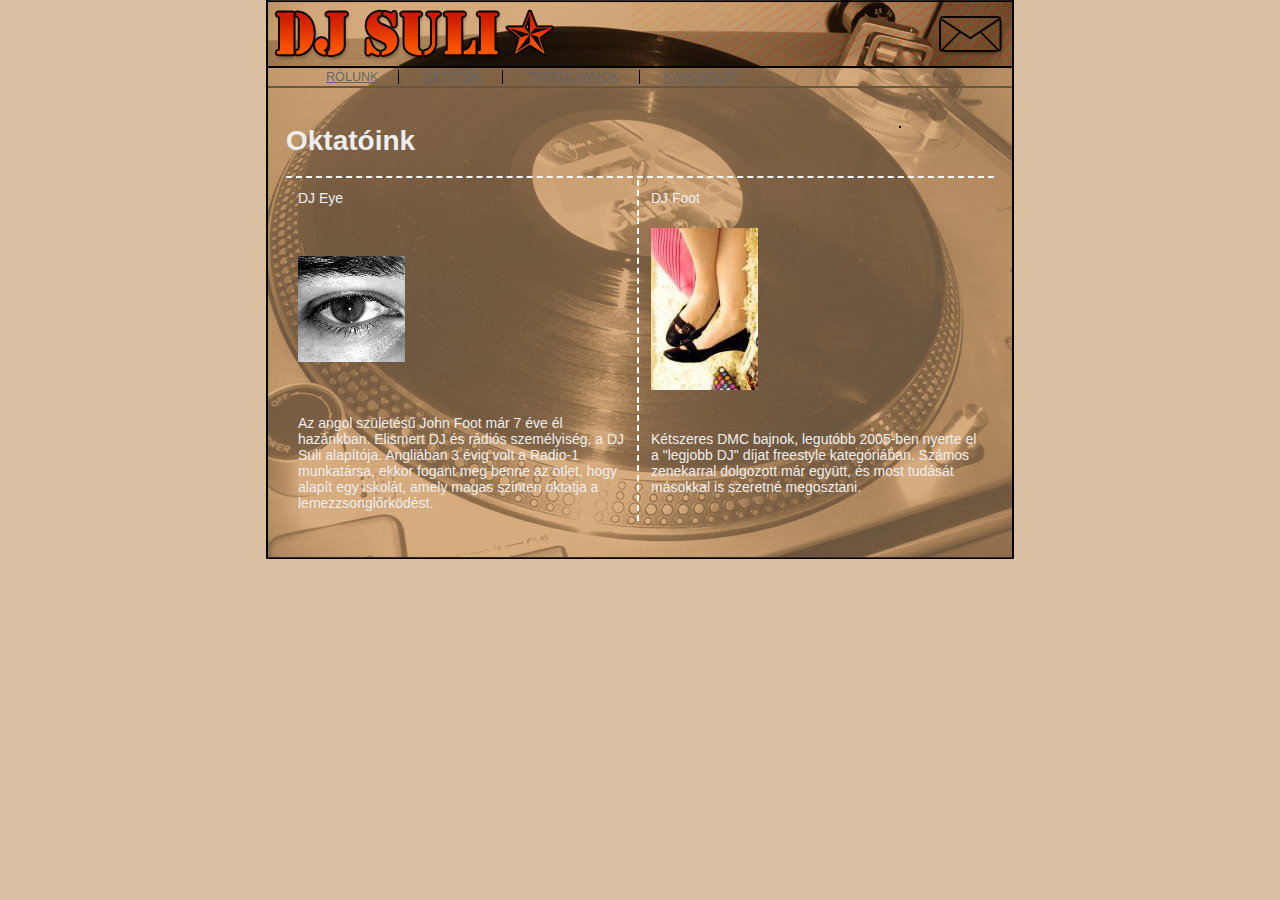
==== munkafájlok-40/oktatok.html @ 5e8c9d04 "Add files via upload" ====
<!DOCTYPE html>
<html lang="hu">
<head>
<meta charset="utf-8">
<link rel="stylesheet" href="styles.css">
<title>DJ Suli</title>
</head>
<body>
    <div id="lap">
        <div id="cim">
        </div>
        <div id="menu">
            <ul>
                <li><a href="index.html">Rólunk</a></li>
                <li><a href="oktatok.html">Oktatók</a></li>
                <li><a href="tanfolyamok.html">Tanfolyamok</a></li>
                <li><a href="kapcsolat.html">Kapcsolat</a></li>
            </ul>
        </div>
        <div id="szoveg">
            <h1>Oktatóink</h1>
            <table>
                <thead>
                    <tr>
                        <td>DJ Eye</td>
                        <td>DJ Foot</td>
                    </tr>
                </thead>
                <tbody>
                    <tr>
                        <td><img src="dj_eye.gif"></td>
                        <td><img src="dj_foot.jpg"></td>
                    </tr>
                    <tr>
                        <td>Az angol születésű John Foot már 7 éve él hazánkban. Elismert DJ és rádiós személyiség, a DJ Suli alapítója. Angliában 3 évig volt a Radio-1 munkatársa, ekkor fogant meg benne az ötlet, hogy alapít egy iskolát, amely magas szinten oktatja a lemezzsonglőrködést.</td>
                        <td>Kétszeres DMC bajnok, legutóbb 2005-ben nyerte el a "legjobb DJ" díjat freestyle kategóriában. Számos zenekarral dolgozott már együtt, és most tudását másokkal is szeretné megosztani.</td>
                    </tr>
                </tbody>
            </table>
        </div>
    </div>
</body>
</html>
---- munkafájlok-40/styles.css ----
body{
    background-color: #dabfa2;
    font-family: Tahoma, sans-serif;
    font-size: 14px;
    margin: 0;
}
#lap{
    width: 748px;
    margin: 0 auto;
}
#cim{
    height: 66px;
    background: url('cim_hatter.jpg') no-repeat;
}
#menu{
    height: 20px;
    background: url('menu_hatter.jpg') no-repeat;
}
#menu ul{
    margin: 0;
    padding-top: 2px;
}
#menu li{
    display: inline;
    list-style-type: none;
    padding: 0 20px;
    text-transform: uppercase;
    font-size: 0.9em;
    border-right: 1px solid black;
}
#menu li:last-child{
    border-right: 0;
}

#menu a,
#menu a:link,
#menu a:visited{
    color: #666;
}
#menu a:hover{
    color: red;
}
#szoveg{
    height: 473px;
    background: url('szoveg_hatter.jpg') no-repeat;
    padding: 20px;
    color: #eee;
}
#szoveg h1{
    text-align: left;
}
#szoveg li{
    list-style-type: circle;
    padding: 10px;
}

table{
    width: 100%;
    border-top: 2px dashed #fff;
}
th,td{
    padding: 10px;
    text-align: left;
    width: 50%;
}
th:first-child,
td:first-child{
    border-right: 2px dashed #fff;
}

dt{
    margin: 10px;
    font-weight: bold;
}

fieldset{
    width: 680px;
    padding: 10px;
}
.mezo-sor{
    margin: 5px 0;
    float: left;
}
.mezo-cimke{
    width: 180px;
    float: left;
}
.mezo-elem{
    width: 480px;
    float: right;
}
.mezo-gomb{
    width: 100%;
    text-align: center;
}
input[type='submit']{
    font-weight: bold;
}
input[type='reset']{
    color: red;
}
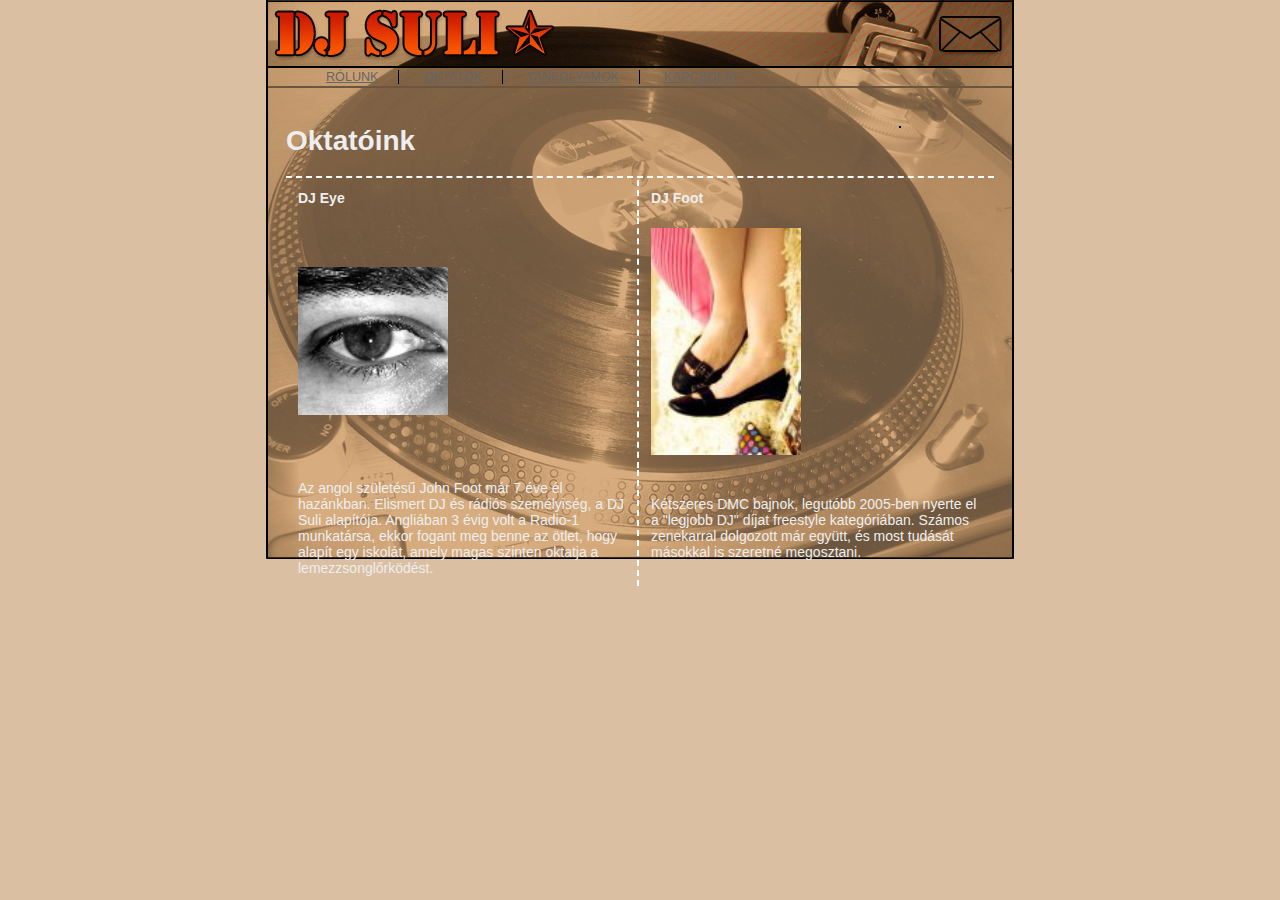
==== commit b4f27909: "Update oktatok.html" ====
--- a/munkafájlok-40/oktatok.html
+++ b/munkafájlok-40/oktatok.html
@@ -22,14 +22,14 @@
             <table>
                 <thead>
                     <tr>
-                        <td>DJ Eye</td>
-                        <td>DJ Foot</td>
+                        <th>DJ Eye</th>
+                        <th>DJ Foot</th>
                     </tr>
                 </thead>
                 <tbody>
                     <tr>
-                        <td><img src="dj_eye.gif"></td>
-                        <td><img src="dj_foot.jpg"></td>
+                        <td><img src="dj_eye.gif" width="150px"></td>
+                        <td><img src="dj_foot.jpg" width="150px"></td>
                     </tr>
                     <tr>
                         <td>Az angol születésű John Foot már 7 éve él hazánkban. Elismert DJ és rádiós személyiség, a DJ Suli alapítója. Angliában 3 évig volt a Radio-1 munkatársa, ekkor fogant meg benne az ötlet, hogy alapít egy iskolát, amely magas szinten oktatja a lemezzsonglőrködést.</td>
@@ -40,4 +40,4 @@
         </div>
     </div>
 </body>
-</html>+</html>
